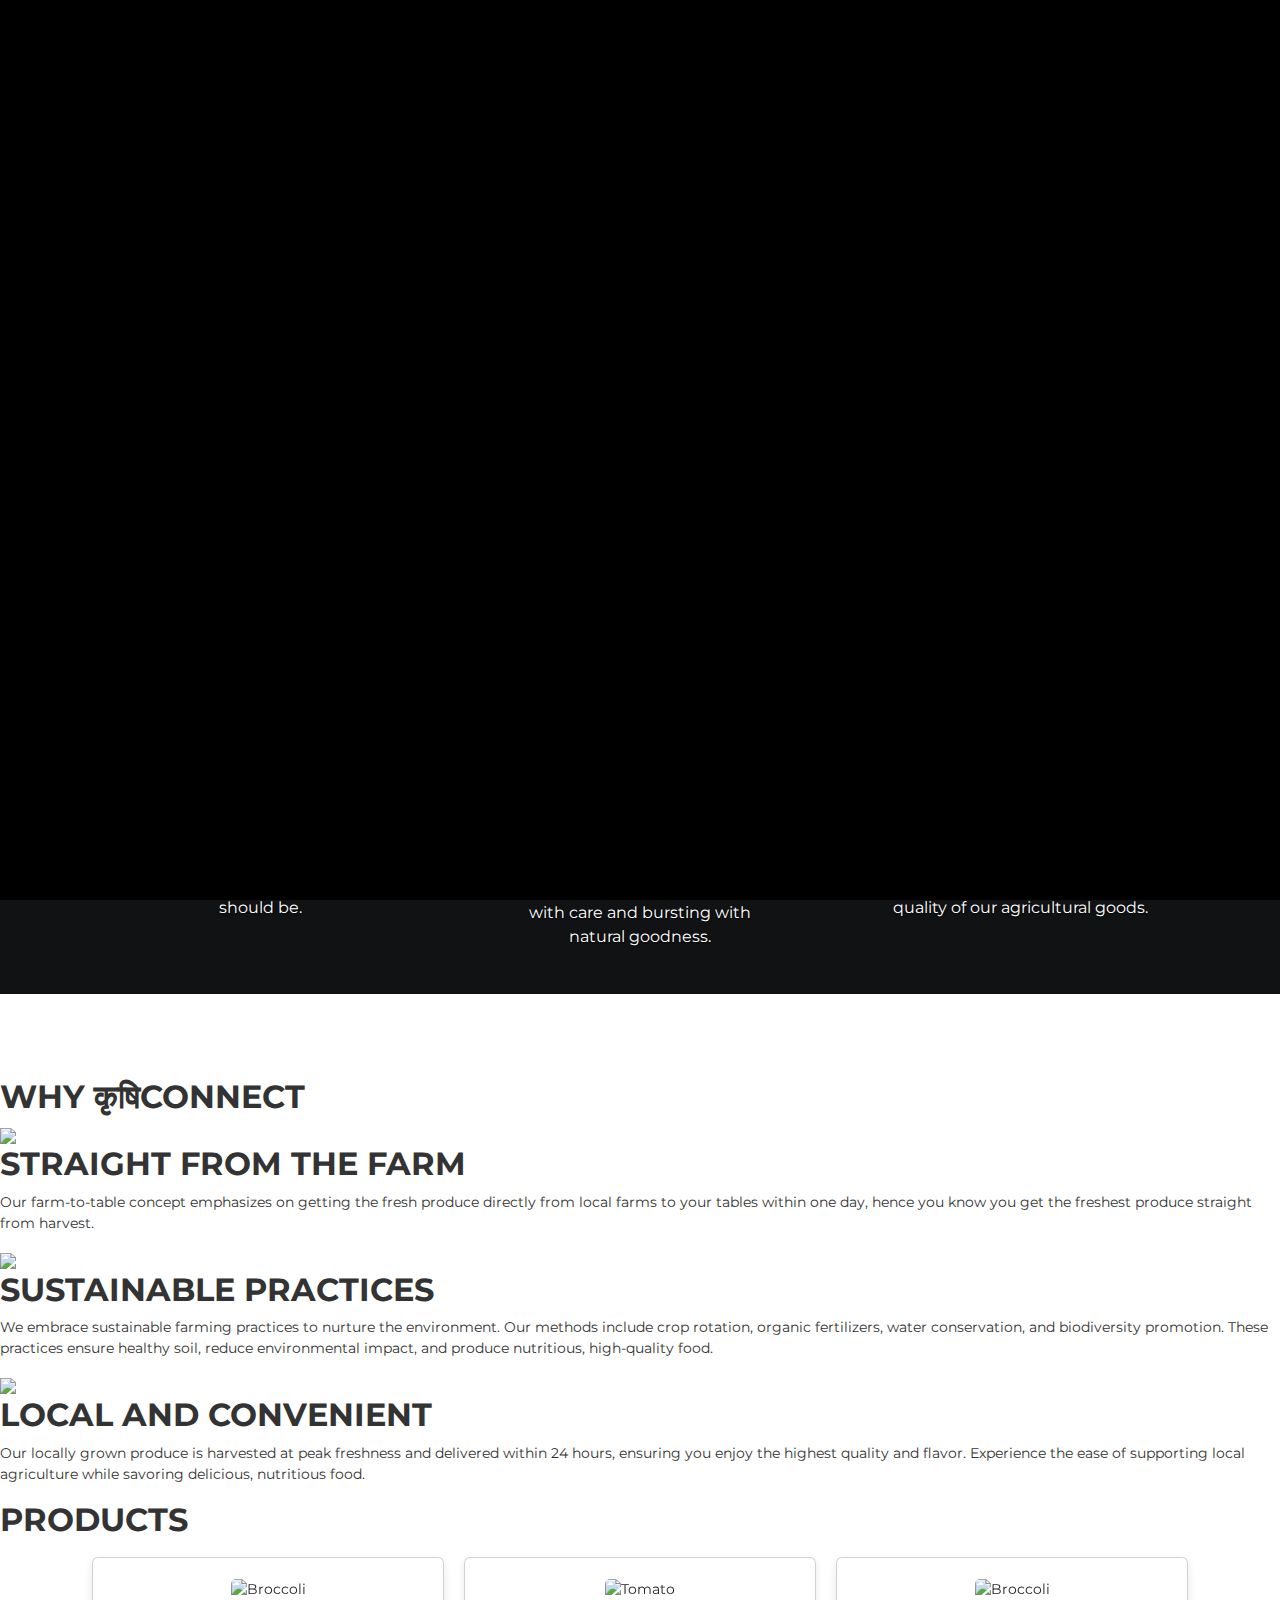
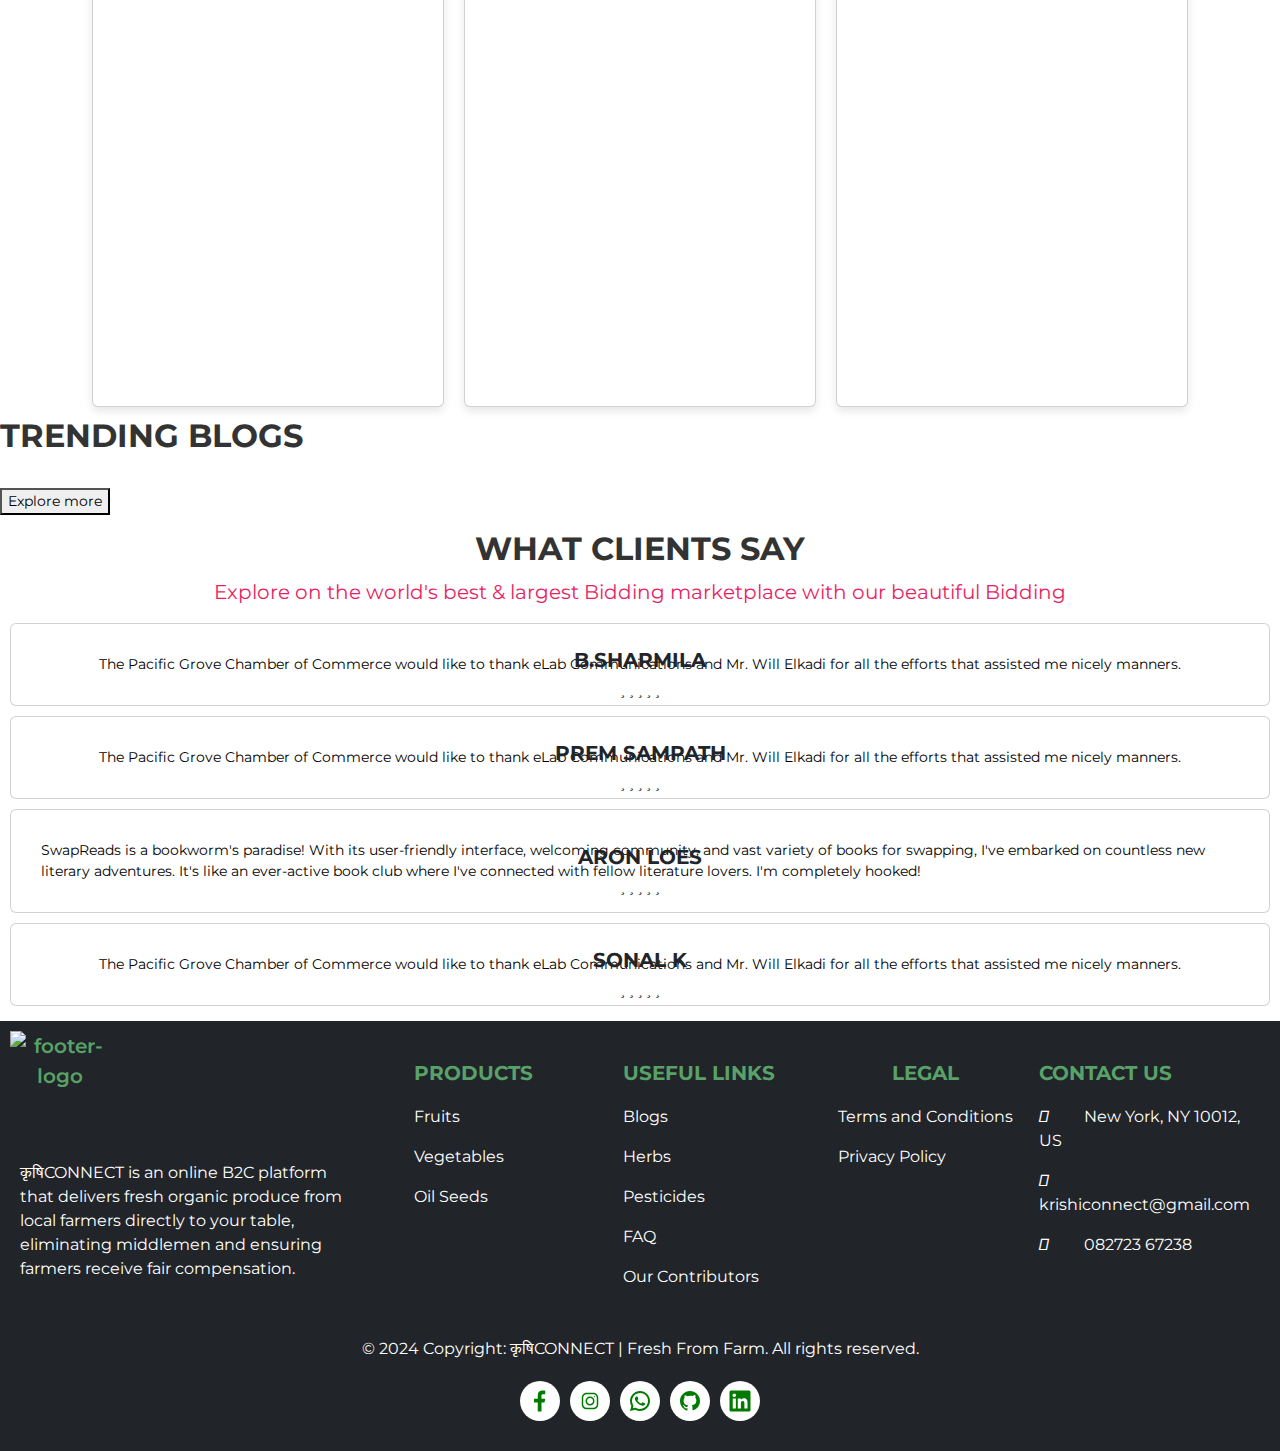
==== index.html @ 6104d959 "Added missing email and phone links in footer" ====
<!doctype html>
<html lang="en">
  <head>
    <!-- Meta tags -->
    <meta charset="utf-8" />
    <meta name="title" content="KrishiConnect" />
    <meta name="target" content="all" />
    <meta http-equiv="X-UA-Compatible" content="IE=edge" />
    <meta name="author" content="Anushka Bhandari" />
    <meta name="viewport" content="width=device-width, initial-scale=1" />
    <meta name="viewport" content="width=device-width, initial-scale=1.0" />
    <meta
      name="description"
      content="KrishiConnect is an online platform connecting consumers with local farmers to deliver fresh, organic produce directly to their tables. The site emphasizes farm-to-table freshness, sustainable farming practices, and quick delivery within 24 hours. It features a variety of products including vegetables, fruits, and herbs, with a focus on quality and convenience. "
    />
    <meta
      name="keywords"
      content="KrishiConnect, farm-to-table, fresh produce, organic vegetables, local farmers, sustainable farming, direct delivery, fresh fruits, herbs, farm produce, quality produce, quick delivery, no middlemen, fair compensation, online marketplace, fresh food delivery, organic farming, local produce, healthy eating, food sustainability."
    />
    <meta name="URL" content="https://krishiconnect-mu.vercel.app/" />
    <meta
      name="identifier-URL"
      content="https://krishiconnect-mu.vercel.app/"
    />
    <meta name="robots" content="index, follow" />
    <meta name="googlebot" content="index, follow" />
    <meta name="bingbot" content="index, follow" />

    <!-- Open Graph -->
    <meta property="og:type" content="website" />
    <meta property="og:url" content="https://krishiconnect-mu.vercel.app/" />
    <meta property="og:title" content="KrishiConnect" />
    <meta
      property="og:description"
      content="KrishiConnect is an online platform connecting consumers with local farmers to deliver fresh, organic produce directly to their tables. The site emphasizes farm-to-table freshness, sustainable farming practices, and quick delivery within 24 hours. It features a variety of products including vegetables, fruits, and herbs, with a focus on quality and convenience."
    />

    <title>KrishiConnect</title>
    <link rel="icon" type="image/png" href="/assets/img/logo/log.png" />
    <link
      href="https://fonts.googleapis.com/css?family=Montserrat:400,700"
      rel="stylesheet"
      type="text/css"
    />
    <link
      href="https://fonts.googleapis.com/css?family=Lato:400,700,400italic,700italic"
      rel="stylesheet"
      type="text/css"
    />
    <link
      href="assets/fonts/sb-bistro/sb-bistro.css"
      rel="stylesheet"
      type="text/css"
    />
    <link
      href="assets/fonts/font-awesome/font-awesome.css"
      rel="stylesheet"
      type="text/css"
    />
    <link
      rel="stylesheet"
      href="https://cdnjs.cloudflare.com/ajax/libs/font-awesome/5.15.4/css/all.min.css"
      integrity="sha512-EXAMPLEHASH"
      crossorigin="anonymous"
    />

    <link
      rel="stylesheet"
      href="https://cdnjs.cloudflare.com/ajax/libs/font-awesome/4.7.0/css/font-awesome.min.css"
    />
    <link
      href="https://maxcdn.bootstrapcdn.com/font-awesome/4.2.0/css/font-awesome.min.css"
      rel="stylesheet"
    />
    <link
      rel="stylesheet"
      type="text/css"
      media="all"
      href="assets/packages/bootstrap/bootstrap.css"
    />
    <link
      rel="stylesheet"
      type="text/css"
      media="all"
      href="assets/packages/o2system-ui/o2system-ui.css"
    />
    <link
      rel="stylesheet"
      type="text/css"
      media="all"
      href="assets/packages/owl-carousel/owl-carousel.css"
    />
    <link
      rel="stylesheet"
      type="text/css"
      media="all"
      href="assets/packages/cloudzoom/cloudzoom.css"
    />
    <link
      rel="stylesheet"
      type="text/css"
      media="all"
      href="assets/packages/thumbelina/thumbelina.css"
    />
    <link
      rel="stylesheet"
      type="text/css"
      media="all"
      href="assets/packages/bootstrap-touchspin/bootstrap-touchspin.css"
    />
    <link
      rel="stylesheet"
      type="text/css"
      media="all"
      href="assets/css/theme.css"
    />
    <link
      rel="stylesheet"
      type="text/css"
      href="assets/css/whykrishiconnect.css"
    />

    <link rel="stylesheet" href="./assets/css/Footer-new.css" />
    <link
      href="https://cdn.jsdelivr.net/npm/remixicon@2.5.0/fonts/remixicon.css"
      rel="stylesheet"
    />
    <link
      href="https://unpkg.com/boxicons@2.1.4/css/boxicons.min.css"
      rel="stylesheet"
    />

    <!-- Favicon -->
    <!--<link rel="shortcut icon" href="assets/img/logo/krishiconnect-high-resolution-logo_black.png" type="image/x-icon">-->
    <link
      rel="shortcut icon"
      href="assets/img/logo/log.png"
      type="image/x-icon"
    />

    <!-- BoxIcons v2.1.2 -->
    <link
      href="https://unpkg.com/boxicons@2.1.2/css/boxicons.min.css"
      rel="stylesheet"
    />

    <link rel="stylesheet" href="./assets/css/blog.css" />

    <link rel="stylesheet" href="assets/css/darkmode.css" />
    <link rel="stylesheet" href="./chatBot/style.css" />
    <link
      rel="stylesheet"
      href="https://cdn.jsdelivr.net/npm/@splidejs/splide@4.1.4/dist/css/splide.min.css"
    />
    <link
      href="https://cdn.jsdelivr.net/npm/remixicon@2.5.0/fonts/remixicon.css"
      rel="stylesheet"
    />
    <link
      rel="stylesheet"
      href="https://cdnjs.cloudflare.com/ajax/libs/font-awesome/4.7.0/css/font-awesome.min.css"
    />

    <link
      href="https://cdn.jsdelivr.net/npm/bootstrap@5.3.3/dist/css/bootstrap.min.css"
      rel="stylesheet"
      integrity="sha384-QWTKZyjpPEjISv5WaRU9OFeRpok6YctnYmDr5pNlyT2bRjXh0JMhjY6hW+ALEwIH"
      crossorigin="anonymous"
    />
    <script src="assets/js/index.js"></script>
    <style>
      html {
        scroll-behavior: smooth;
      }

      body {
        color: #333333;
        font-size: 14px;
        font-family: 'Montserrat', 'Helvetica Neue', Arial, sans-serif;
        background: #fff;
      }

      h1,
      h2,
      h3,
      h4,
      h5,
      h6 {
        text-transform: uppercase !important;
        font-weight: 700 !important;
      }
      .navbar{
        position: fixed;
        width: 100vw;
        z-index: 101;
      }
      .page-header .navbar {
        color: white;
      }

      .page-header .navbar .navbar-brand img {
        height: 58px;
        margin-left: -160px;
        object-fit: cover;
        border-radius: 50%;
      }

      .page-header .navbar .navbar-nav .nav-link {
        color: #fff;
        font-size: 1rem;
        padding-right: 1rem;
        padding-left: 1rem;
      }

      .page-header .navbar .navbar-nav .nav-link:focus,
      .page-header .navbar .navbar-nav .nav-link:hover,
      .page-header .navbar .navbar-nav .nav-link.active {
        color: #e91e63;
      }

      .page-header .navbar.bg-white {
        box-shadow: 0 3px 7px rgba(0, 0, 0, 0.1);
      }

      .page-header .navbar.bg-white .navbar-nav .nav-link {
        color: #333333;
      }

      .page-header .navbar.bg-white .navbar-nav .nav-link:focus,
      .page-header .navbar.bg-white .navbar-nav .nav-link:hover,
      .page-header .navbar.bg-white .navbar-nav .nav-link.active {
        color: #e91e63;
      }

      .navbar-brand img {
        margin-left: 30%;
      }

      .banner .jumbotron {
        margin-bottom: 0;
        padding: 0;
        position: relative;
        overflow: hidden;
        height: auto;
      }

      .banner .jumbotron video {
        position: absolute;
        top: 0;
        left: 0;
        width: 100%;
        height: 100%;
        object-fit: cover;
        z-index: 1;
      }

      .navbar-brand {
        display: flex;
        align-items: center;
        padding: 0.5rem 1rem;
      }

      .banner .jumbotron .overlay {
        position: absolute;
        top: 0;
        left: 0;
        width: 100%;
        height: 100%;
        background: rgba(0, 0, 0, 0.5);
        z-index: 2;
      }

      .banner .jumbotron .container {
        position: relative;
        z-index: 3;
        padding-top: 200px;
        /* Adjust padding as needed to position the text correctly */
        text-align: center;
      }

      .banner .jumbotron .container h1,
      .banner .jumbotron .container p {
        color: #fff;
        text-shadow: 1px 1px 2px rgba(0, 0, 0, 0.7);
      }

      .card-icon {
        font-size: 2rem;
        color: #fff;
      }

      .banner .jumbotron .container .card {
        margin-top: 2.3rem;
        background-color: transparent;
        border: none;
      }

      .banner .jumbotron .container .card .card-icon {
        border: none;
        color: #fff;
      }

      .banner .jumbotron .container .card .card-body .card-title {
        color: #fff;
        text-transform: uppercase;
      }

      .card {
        transition:
          transform 0.3s ease,
          box-shadow 0.3s ease;
      }

      .card:hover {
        transform: translateY(-10px);
        box-shadow: 0 4px 20px rgba(0, 0, 0, 0.2);
      }

      .gray-bg {
        background-color: #f8f9fa;
      }

      .card {
        padding: 20px;
        margin: 10px;
        overflow: hidden;
        box-sizing: border-box;
        height: 100%;
        display: flex;
        flex-wrap: wrap;
      }

      .card-body {
        padding: 15px;
        box-sizing: border-box;
      }

      .card-title {
        font-size: 1.5rem;
        margin-bottom: 15px;
      }

      .card-text {
        font-size: 1rem;
        word-wrap: break-word;
      }

      .cart-icon {
        margin-bottom: 20px;
      }

      .card-icon-i {
        font-size: 2rem;
      }

      .text-success {
        color: #28a745;
      }

      .chatbotui {
        position: relative;
        z-index: 100;
      }

      @media (max-width: 1200px) and (min-width: 995px) {
        .card-title {
          font-size: 1.25rem;
        }

        .card-text {
          font-size: 0.875rem;
        }
      }

      @media (max-width: 995px) {
        #products .container {
          display: grid !important;
          grid-template-columns: 1fr;
        }

        #procucts .container .card {
          max-width: none !important;
        }
      }

      @media (max-width: 995px) and (min-width: 760px) {
        .card-title {
          font-size: 1rem;
        }

        .card-text {
          font-size: 0.6rem;
        }
      }

      #products .card {
        flex: 1 0 30%;
        /* Adjust the value as needed to fit your design */
        margin: 10px;
        box-sizing: border-box;
      }
      .navbar .container {
        background-color: rgba(
          var(--bs-dark-rgb),
          var(--bs-bg-opacity)
        ) !important;
      }
      @media (max-width: 768px) {
        .navbar .container {
          padding: 0px 20px;
        }
      }
      .nav-item {
        margin-top: 2px;
      }
      #products .card img {
        width: 100%;
        height: 200px;
        /* Set a fixed height */
        object-fit: cover;
      }

      #products .card-body {
        padding: 15px;
        box-sizing: border-box;
      }

      #products .card-title {
        font-size: 1.5rem;
        margin-bottom: 15px;
      }

      #products .card-text {
        font-size: 1rem;
      }

      /* for dropdown wishlist */

      #wishlistDropdownContent {
        position: absolute;
        background-color: #f9f9f9;
        box-shadow: 0px 8px 16px 0px rgba(0, 0, 0, 0.2);
        z-index: 6;
        width: 200px;
        font-size: 14px;
        padding: 10px;
        border-radius: 5px;
      }

      .wishlist-item {
        margin-bottom: 10px;
      }

      .item-name {
        font-weight: bold;
      }

      .add-to-cart-button {
        background-color: #4caf50;
        color: white;
        font-size: 14px;
        padding: 5px 5px;
        border: none;
        border-radius: 3px;
        cursor: pointer;
        margin-right: 5px;
      }

      .add-to-cart-button:hover {
        background-color: #539655;
      }

      .remove-button {
        background-color: #e91e63;
        color: white;
        padding: 5px 5px;
        border: none;
        border-radius: 3px;
        cursor: pointer;
      }

      .remove-button:hover {
        background-color: #cd1653;
        color: white;
        border-radius: 3px;
      }

      .view-wishlist-link {
        display: block;
        padding: 10px;
        color: #333;
        text-decoration: none;
        font-weight: bold;
        border-top: 1px solid #ccc;
      }

      .view-wishlist-link:hover {
        background-color: #f5f5f5;
      }

      @media (max-width: 767px) {
        #products .card {
          flex: 1 0 48%;
          /* Two cards per row on smaller screens */
        }

        .section-subtitle {
          padding-left: 50px;
        }
      }

      @media (max-width: 480px) {
        #products .card {
          flex: 1 0 100%;
          /* One card per row on very small screens */
        }

        .footer-content {
          margin-bottom: -10s0px;
        }
      }

      .footer-logo img {
        max-height: 50px;
        /* Limit the height of the logo */
      }

      /* Scroll to Top Button */

      .scroll-to-top {
        position: fixed;
        bottom: 20px;
        right: 20px;
        z-index: 100;
        display: none;
        /* Initially hide the button */
        background-color: #198754;
        color: #fff;
        width: 40px;
        height: 40px;
        text-align: center;
        line-height: 40px;
        border-radius: 50%;
        font-size: 20px;
        cursor: pointer;
        transition: opacity 0.3s ease;
      }

      .scroll-to-top:hover {
        opacity: 0.8;
      }

      #loader {
        height: 100vh;
        width: 100vw;
        position: fixed;
        top: 0;
        background-color: black;
        display: flex;
        align-items: center;
        justify-content: center;
        color: #ffffff;
        gap: 10px;
        z-index: 9999;
      }

      #loader h3 {
        font-size: 2vw;
        font-weight: 100;
        opacity: 0;
        transform: translateY(-20px);
        transition:
          opacity 0.5s,
          transform 0.5s;
      }

      #loader.h3-hide h3 {
        opacity: 0;
        transform: translateX(-20px);
        transition:
          opacity 1s,
          transform 1s;
      }

      #loader.fade-out {
        opacity: 0;
        transition: opacity 1s;
      }

      #loader.hidden {
        display: none;
      }

      .card1:hover .card-inner {
        transform: rotateY(180deg);
      }

      .card-inner {
        position: relative;
        width: 100%;
        height: 100%;
        text-align: center;
        transform-style: preserve-3d;
        transition: transform 0.8s;
      }

      .card-front,
      .card-back {
        position: absolute;
        width: 100%;
        height: 100%;
        backface-visibility: hidden;
      }

      .card-back {
        transform: rotateY(180deg);
      }
      .navbar-nav {
  display: flex;
  align-items: center;
  justify-content: space-between;
  list-style: none;
  padding: 0;
  margin: 0;
  width: 100%;
  flex-wrap: nowrap; /* Prevent wrapping */
}

.nav-item {
  display: flex;
  align-items: center;
  margin: 0 -9px; /* Reduced margin for better fit */
}

.nav-link {
  display: flex;
  align-items: center;
  color: white;
  text-decoration: none;
  font-size: 4px; /* Adjust font size for better fit */
}

.nav-link i {
  margin-right: 5px;
}

/* Additional styling for better appearance */
.nav-item:hover .nav-link {
  color: #ddd;
}

.nav-item.dropdown .dropdown-menu {
  display: none;
  position: absolute;
}

.nav-item.dropdown:hover .dropdown-menu {
  display: block;
}

/* Responsive adjustments for smaller screens */
@media (max-width: 768px) {
  .navbar-nav {
    flex-direction: column;
  }

  .nav-item {
    margin: 10px 0; /* Adjust margin for vertical layout */
  }
}

    </style>
    <!-- Swiper CSS -->
    <link rel="stylesheet" href="assets/css/swiper-bundle.min.css" />

    <!-- Custom CSS -->
    <link rel="stylesheet" href="assets/css/test-style.css" />
  </head>

  <body class="light">
    <div id="loader">
      <h3>कृषिCONNECT,</h3>
      <h3>WE SERVE</h3>
      <h3>FRESH !</h3>
    </div>
    <div class="page-header">
      <!--=============== Navbar ===============-->
      <nav
        class="navbar navbar-expand-md navbar-dark bg-dark"
        id="page-navigation"
      >
        <div class="container">
          <!-- Navbar Brand -->

          <a href="../index.html" class="navbar-brand mr-auto">
            <img
              src="assets/img/logo/brand_logo/Dark_BG_logo.svg"
              width="90px"
              height="90px"
              style="
                display: inline-block;
                vertical-align: middle;
                margin-left: 0px;
                border-radius: 0%;
              "
            />
          </a>

          <!-- Toggle Button -->
          <button
            class="navbar-toggler"
            type="button"
            data-bs-toggle="collapse"
            data-bs-target="#navbarcollapse"
            aria-controls="navbarCollapse"
            aria-expanded="false"
            aria-label="Toggle navigation"
          >
            <span class="navbar-toggler-icon"></span>
          </button>

          <div
            class="collapse navbar-collapse justify-content-end"
            id="navbarcollapse"
          >
            <!-- Navbar Menu -->
            <ul class="navbar-nav">
              <li class="nav-item" style="border: 2px solid white" id="nav-link1">
                <a href="./src/login.html" class="nav-link">
                  <i class="ri-user-3-fill"></i> Are You A Seller?
                </a>
              </li>
              <li class="nav-item" id="nav-link2">
                <a href="./src/shop.html" class="nav-link">
                  <i class="ri-shopping-bag-fill"></i> Shop
                </a>
              </li>
              <li class="nav-item" id="nav-link3">
                <a href="./src/transaction.html" class="nav-link">
                  <i class="ri-bank-card-fill"></i> Transactions
                </a>
              </li>
              <li class="nav-item dropdown">
                <a
                  href="#"
                  class="nav-link dropdown-toggle"
                  id="wishlistDropdown"
                  role="button"
                  data-toggle="dropdown"
                  aria-haspopup="true"
                  aria-expanded="false"
                >
                  <i class="ri-seedling-fill"></i> Wishlist
                  <span id="wishlistCount" class="wishlist-count">0</span>
                </a>
                <div
                  class="dropdown-menu"
                  aria-labelledby="wishlistDropdown"
                  id="wishlistDropdownContent"
                >
                  <!-- Wishlist items will be dynamically added here -->
                </div>
              </li>
              <li class="nav-item" id="nav-link5">
                <a href="./src/cart.html" class="nav-link">
                  <i class="ri-shopping-cart-2-fill"></i> MyCart
                </a>
              </li>
              <li class="nav-item">
                <a href="./src/faq.html" class="nav-link">
                  <i
                    class="fa fa-question-circle"
                    style="margin-right: 7px; font-size: 22px"
                  ></i> FAQ
                </a>
              </li>
              <li class="nav-item">
                <a href="./src/contact.html" class="nav-link">
                  <i class="ri-user-fill"></i> Contact
                </a>
              </li>
              <li class="nav-item">

                <a href="./src/ourservices.html" class="nav-link"
                  ><i class="ri-user-fill"></i>Our Services</a
                >
              </li>
              <li class="nav-item">
                <a href="./src/rateus.html" class="nav-link"
                  ><i class="ri-user-star-fill"></i>Rate Us</a
                >

                <a href="./src/rateus.html" class="nav-link">
                  <i class="ri-user-star-fill"></i> RateUs
                </a>

              </li>
            </ul>
            
            <input type="checkbox" id="toggle" />
            <input type="checkbox" id="toggle" />

            <label class="toggle" for="toggle" style="margin-left: 20px">
              <i class="bx bxs-sun"></i>
              <i class="bx bx-moon"></i>
              <span class="ball"></span>
            </label>
          </div>
        </div>
      </nav>
    </div>
    <!-- adding social icon in right side -->
    <div class="right-social-icn">
      <!-- <div class="footer-left-Social-icon-container"> -->
      <div class="footer-left-social-icons soc1">
        <a href="#">
          <svg
            xmlns="http://www.w3.org/2000/svg"
            x="0px"
            y="0px"
            width="24"
            height="24"
            fill="#007b00"
            viewBox="0 0 32 32"
          >
            <path
              d="M 19.253906 2 C 15.311906 2 13 4.0821719 13 8.8261719 L 13 13 L 8 13 L 8 18 L 13 18 L 13 30 L 18 30 L 18 18 L 22 18 L 23 13 L 18 13 L 18 9.671875 C 18 7.884875 18.582766 7 20.259766 7 L 23 7 L 23 2.2050781 C 22.526 2.1410781 21.144906 2 19.253906 2 z"
            ></path></svg></a>
      </div>
      <div class="footer-left-social-icons soc2">
        <a href="#">
          <svg
            xmlns="http://www.w3.org/2000/svg"
            x="0px"
            y="0px"
            width="24"
            height="24"
            fill="#007b00"
            viewBox="0 0 32 32"
          >
            <path
              d="M 11.46875 5 C 7.917969 5 5 7.914063 5 11.46875 L 5 20.53125 C 5 24.082031 7.914063 27 11.46875 27 L 20.53125 27 C 24.082031 27 27 24.085938 27 20.53125 L 27 11.46875 C 27 7.917969 24.085938 5 20.53125 5 Z M 11.46875 7 L 20.53125 7 C 23.003906 7 25 8.996094 25 11.46875 L 25 20.53125 C 25 23.003906 23.003906 25 20.53125 25 L 11.46875 25 C 8.996094 25 7 23.003906 7 20.53125 L 7 11.46875 C 7 8.996094 8.996094 7 11.46875 7 Z M 21.90625 9.1875 C 21.402344 9.1875 21 9.589844 21 10.09375 C 21 10.597656 21.402344 11 21.90625 11 C 22.410156 11 22.8125 10.597656 22.8125 10.09375 C 22.8125 9.589844 22.410156 9.1875 21.90625 9.1875 Z M 16 10 C 12.699219 10 10 12.699219 10 16 C 10 19.300781 12.699219 22 16 22 C 19.300781 22 22 19.300781 22 16 C 22 12.699219 19.300781 10 16 10 Z M 16 12 C 18.222656 12 20 13.777344 20 16 C 20 18.222656 18.222656 20 16 20 C 13.777344 20 12 18.222656 12 16 C 12 13.777344 13.777344 12 16 12 Z"
            ></path></svg></a>
      </div>
      <div class="footer-left-social-icons soc3">
        <a href="#">
          <svg
            xmlns="http://www.w3.org/2000/svg"
            x="0px"
            y="0px"
            width="24"
            height="24"
            fill="#007b00"
            viewBox="0 0 24 24"
          >
            <path
              d="M 12.011719 2 C 6.5057187 2 2.0234844 6.478375 2.0214844 11.984375 C 2.0204844 13.744375 2.4814687 15.462563 3.3554688 16.976562 L 2 22 L 7.2324219 20.763672 C 8.6914219 21.559672 10.333859 21.977516 12.005859 21.978516 L 12.009766 21.978516 C 17.514766 21.978516 21.995047 17.499141 21.998047 11.994141 C 22.000047 9.3251406 20.962172 6.8157344 19.076172 4.9277344 C 17.190172 3.0407344 14.683719 2.001 12.011719 2 z M 12.009766 4 C 14.145766 4.001 16.153109 4.8337969 17.662109 6.3417969 C 19.171109 7.8517969 20.000047 9.8581875 19.998047 11.992188 C 19.996047 16.396187 16.413812 19.978516 12.007812 19.978516 C 10.674812 19.977516 9.3544062 19.642812 8.1914062 19.007812 L 7.5175781 18.640625 L 6.7734375 18.816406 L 4.8046875 19.28125 L 5.2851562 17.496094 L 5.5019531 16.695312 L 5.0878906 15.976562 C 4.3898906 14.768562 4.0204844 13.387375 4.0214844 11.984375 C 4.0234844 7.582375 7.6067656 4 12.009766 4 z M 8.4765625 7.375 C 8.3095625 7.375 8.0395469 7.4375 7.8105469 7.6875 C 7.5815469 7.9365 6.9355469 8.5395781 6.9355469 9.7675781 C 6.9355469 10.995578 7.8300781 12.182609 7.9550781 12.349609 C 8.0790781 12.515609 9.68175 15.115234 12.21875 16.115234 C 14.32675 16.946234 14.754891 16.782234 15.212891 16.740234 C 15.670891 16.699234 16.690438 16.137687 16.898438 15.554688 C 17.106437 14.971687 17.106922 14.470187 17.044922 14.367188 C 16.982922 14.263188 16.816406 14.201172 16.566406 14.076172 C 16.317406 13.951172 15.090328 13.348625 14.861328 13.265625 C 14.632328 13.182625 14.464828 13.140625 14.298828 13.390625 C 14.132828 13.640625 13.655766 14.201187 13.509766 14.367188 C 13.363766 14.534188 13.21875 14.556641 12.96875 14.431641 C 12.71875 14.305641 11.914938 14.041406 10.960938 13.191406 C 10.218937 12.530406 9.7182656 11.714844 9.5722656 11.464844 C 9.4272656 11.215844 9.5585938 11.079078 9.6835938 10.955078 C 9.7955938 10.843078 9.9316406 10.663578 10.056641 10.517578 C 10.180641 10.371578 10.223641 10.267562 10.306641 10.101562 C 10.389641 9.9355625 10.347156 9.7890625 10.285156 9.6640625 C 10.223156 9.5390625 9.737625 8.3065 9.515625 7.8125 C 9.328625 7.3975 9.131125 7.3878594 8.953125 7.3808594 C 8.808125 7.3748594 8.6425625 7.375 8.4765625 7.375 z"
            ></path></svg></a>
      </div>
      <div class="footer-left-social-icons soc4">
        <a href="https://github.com/Anushkabh/krishiconnect">
          <svg
            xmlns="http://www.w3.org/2000/svg"
            x="0px"
            y="0px"
            width="24"
            height="24"
            fill="#007b00"
            viewBox="0 0 24 24"
          >
            <path
              d="M12 2C6.477 2 2 6.477 2 12c0 4.418 2.865 8.167 6.839 9.481.5.092.684-.217.684-.484 0-.238-.009-.866-.014-1.7-2.782.604-3.37-1.338-3.37-1.338-.455-1.156-1.112-1.465-1.112-1.465-.908-.621.069-.608.069-.608 1.003.07 1.532 1.03 1.532 1.03.893 1.532 2.344 1.09 2.915.832.091-.645.35-1.086.635-1.335-2.22-.251-4.555-1.11-4.555-4.937 0-1.09.39-1.983 1.032-2.68-.103-.252-.448-1.267.098-2.636 0 0 .837-.268 2.74 1.02A9.432 9.432 0 0112 6.73c.84.003 1.686.113 2.48.33 1.902-1.288 2.738-1.02 2.738-1.02.547 1.369.202 2.384.1 2.636.643.697 1.03 1.59 1.03 2.68 0 3.836-2.34 4.684-4.567 4.927.359.308.678.916.678 1.847 0 1.334-.012 2.411-.012 2.737 0 .268.18.581.688.482C19.135 20.164 22 16.417 22 12c0-5.523-4.477-10-10-10z"
            />
          </svg>
        </a>
      </div>
      <div class="footer-left-social-icons soc5">
        <a href="#">
          <svg
            xmlns="http://www.w3.org/2000/svg"
            x="0px"
            y="0px"
            width="24"
            height="24"
            fill="#007b00"
            viewBox="0 0 448 512"
          >
            <!--!Font Awesome Free 6.5.2 by @fontawesome - https://fontawesome.com License - https://fontawesome.com/license/free Copyright 2024 Fonticons, Inc.-->
            <path
              d="M416 32H31.9C14.3 32 0 46.5 0 64.3v383.4C0 465.5 14.3 480 31.9 480H416c17.6 0 32-14.5 32-32.3V64.3c0-17.8-14.4-32.3-32-32.3zM135.4 416H69V202.2h66.5V416zm-33.2-243c-21.3 0-38.5-17.3-38.5-38.5S80.9 96 102.2 96c21.2 0 38.5 17.3 38.5 38.5 0 21.3-17.2 38.5-38.5 38.5zm282.1 243h-66.4V312c0-24.8-.5-56.7-34.5-56.7-34.6 0-39.9 27-39.9 54.9V416h-66.4V202.2h63.7v29.2h.9c8.9-16.8 30.6-34.5 62.9-34.5 67.2 0 79.7 44.3 79.7 101.9V416z"
            />
          </svg>
        </a>
      </div>

      <!-- </div> -->
    </div>
    <!--   Chat bot   -->
    <div class="chatbotui">
      <button class="chatbot__button" style="background-color: white">
        <span class="material-symbols-outlined"
          ><img
            src="assets/img/chatbot1.webp"
            class="chatbotImage"
            style="object-fit: cover; border-radius: 50%"
            alt=""
        /></span>
        <span class="material-symbols-outlined"
          ><img
            src="assets/img/chatbot1.webp"
            class="chatbotImage"
            style="object-fit: cover; border-radius: 50%"
            alt=""
        /></span>
      </button>
      <div class="chatbot">
        <div class="chatbot__header">
          <h3 class="chatbox__title">krishiconnect</h3>
          <span class="material-symbols-outlined">close</span>
        </div>
        <ul class="chatbot__box">
          <li class="chatbot__chat incoming">
            <p>Welcome to krishiconnect! How can I help you?</p>
            <br />
          </li>
          <li class="chatbot__chat outgoing">
            <!-- <p>...</p> -->
          </li>
        </ul>
        <div class="chatbot__input-box">
          <textarea
            class="chatbot__textarea"
            placeholder="Enter a message..."
            required
          ></textarea>
          <span id="send-btn" class="material-symbols-outlined">Send</span>
        </div>
      </div>
    </div>
    <!--  chat bot finish  -->

    <div id="page-content" class="page-content">
      <div class="banner">
        <div
          class="jumbotron jumbotron-video text-center bg-dark mb-0 rounded-0"
        >
          <video width="100%" preload="auto" loop autoplay muted>
            <source src="assets/media/explore.mp4" type="video/mp4" />
            <source src="assets/media/explore.webm" type="video/webm" />
          </video>
          <div class="overlay"></div>
          <div class="container">
            <h1 class="pt-5">FRESH FROM THE FARM TO YOUR DINING TABLE</h1>
            <p class="lead">WE SERVE FRESH!</p>

            <div class="row">
              <div class="col-md-4">
                <div class="card border-0 text-center bg-transparent">
                  <div class="card-icon">
                    <i class="fa fa-shopping-basket"></i>
                  </div>
                  <div class="card-body">
                    <h4 class="card-title">Buy</h4>
                    <p class="card-text">
                      Choose your product with a click and finalize your order
                      effortlessly. Enjoy seamless shopping for top-quality
                      agricultural goods, making the process as convenient as it
                      should be.
                    </p>
                  </div>
                </div>
              </div>
              <div class="col-md-4">
                <div class="card border-0 text-center bg-transparent">
                  <div class="card-icon">
                    <i class="fas fa-leaf"></i>
                  </div>
                  <div class="card-body">
                    <h4 class="card-title">Farm-Fresh Quality</h4>
                    <p class="card-text">
                      We're committed to delivering the freshest, premium-grade
                      produce directly from our fields to your table. Count on
                      us for top-quality goods, cultivated with care and
                      bursting with natural goodness.
                    </p>
                  </div>
                </div>
              </div>
              <div class="col-md-4">
                <div class="card border-0 text-center bg-transparent">
                  <div class="card-icon">
                    <i class="fa fa-truck"></i>
                  </div>
                  <div class="card-body">
                    <h4 class="card-title">Delivery</h4>
                    <p class="card-text">
                      Experience prompt delivery of our farm-fresh products
                      straight to your doorstep. With efficient logistics and
                      careful handling, we ensure your order arrives swiftly,
                      preserving the freshness and quality of our agricultural
                      goods.
                    </p>
                  </div>
                </div>
              </div>
            </div>
          </div>
        </div>
      </div>
    </div>
    <br /><br /><br /><br />

    <h2 class="title">Why कृषिCONNECT</h2>
    <div class="containerrr">
      <div class="cardd" style="--clr: #009688">
        <div class="imgbx">
          <img src="assets/img/OIP.jpg" />
        </div>
        <div class="content">
          <h2>Straight from the Farm</h2>
          <p>
            Our farm-to-table concept emphasizes on getting the fresh produce
            directly from local farms to your tables within one day, hence you
            know you get the freshest produce straight from harvest.
          </p>
        </div>
      </div>
      <div class="cardd" style="--clr: #ff3e7f">
        <div class="imgbx">
          <img src="assets/img/OIP 3.jpg" />
        </div>
        <div class="content">
          <h2>Sustainable Practices</h2>
          <p>
            We embrace sustainable farming practices to nurture the environment.
            Our methods include crop rotation, organic fertilizers, water
            conservation, and biodiversity promotion. These practices ensure
            healthy soil, reduce environmental impact, and produce nutritious,
            high-quality food.
          </p>
        </div>
      </div>
      <div class="cardd" style="--clr: #03a9f4">
        <div class="imgbx">
          <img src="assets/img/OIP 2.jpg" />
        </div>
        <div class="content">
          <h2>Local and Convenient</h2>
          <p>
            Our locally grown produce is harvested at peak freshness and
            delivered within 24 hours, ensuring you enjoy the highest quality
            and flavor. Experience the ease of supporting local agriculture
            while savoring delicious, nutritious food.
          </p>
        </div>
      </div>
    </div>

    <section id="products" class="products">
      <h2 class="title">Products</h2>
      <div class="container" style="display: flex; flex-wrap: wrap">
        <div
          class="card text-center card1"
          style="
            height: 450px;
            display: flex;
            flex-direction: column;
            justify-content: space-between;
            box-shadow: 0 4px 8px rgba(0, 0, 0, 0.1);
            margin: 10px;
            perspective: 1000px;
            transition: transform 0.8s;
          "
        >
          <div
            class="card-inner"
            style="
              position: relative;
              width: 100%;
              height: 100%;
              text-align: center;
              transform-style: preserve-3d;
              transition: transform 0.8s;
            "
          >
            <div
              class="card-front"
              style="
                position: absolute;
                width: 100%;
                height: 100%;
                backface-visibility: hidden;
              "
            >
              <img
                src="assets/img/spinach.jpg"
                class="card-img-top"
                alt="Broccoli"
                style="width: 100%; height: 100%; object-fit: cover"
              />
            </div>
            <div
              class="card-back"
              style="
                position: absolute;
                width: 100%;
                height: 100%;
                backface-visibility: hidden;
                transform: rotateY(180deg);
                background-color: green;
                display: flex;
                flex-direction: column;
                justify-content: center;
                align-items: center;
                color: white;
              "
            >
              <h5 class="card-title">Spinach</h5>
              <p class="card-text">Healthy and fresh spinach leaves.</p>
              <a href="#" class="btn btn-primary" id="toast-btn">Add to Cart</a>
            </div>
          </div>
        </div>
        <div
          class="card text-center card1"
          style="
            height: 450px;
            display: flex;
            flex-direction: column;
            justify-content: space-between;
            box-shadow: 0 4px 8px rgba(0, 0, 0, 0.1);
            margin: 10px;
            perspective: 1000px;
            transition: transform 0.8s;
          "
        >
          <div
            class="card-inner"
            style="
              position: relative;
              width: 100%;
              height: 100%;
              text-align: center;
              transform-style: preserve-3d;
              transition: transform 0.8s;
            "
          >
            <div
              class="card-front"
              style="
                position: absolute;
                width: 100%;
                height: 100%;
                backface-visibility: hidden;
              "
            >
              <img
                src="assets/img/fresh-tomatoes.jpg-2.avif"
                class="card-img-top"
                alt="Tomato"
                style="width: 100%; height: 100%; object-fit: cover"
              />
            </div>
            <div
              class="card-back"
              style="
                position: absolute;
                width: 100%;
                height: 100%;
                backface-visibility: hidden;
                transform: rotateY(180deg);
                background-color: green;
                display: flex;
                flex-direction: column;
                justify-content: center;
                align-items: center;
                color: white;
              "
            >
              <h5 class="card-title">Tomato</h5>
              <p class="card-text">
                Fresh organic tomatoes directly from our farms.
              </p>
              <a href="#" class="btn btn-primary" id="toast-btn">Add to Cart</a>
            </div>
          </div>
        </div>
        <div
          class="card text-center card1"
          style="
            height: 450px;
            display: flex;
            flex-direction: column;
            justify-content: space-between;
            box-shadow: 0 4px 8px rgba(0, 0, 0, 0.1);
            margin: 10px;
            perspective: 1000px;
            transition: transform 0.8s;
          "
        >
          <div
            class="card-inner"
            style="
              position: relative;
              width: 100%;
              height: 100%;
              text-align: center;
              transform-style: preserve-3d;
              transition: transform 0.8s;
            "
          >
            <div
              class="card-front"
              style="
                position: absolute;
                width: 100%;
                height: 100%;
                backface-visibility: hidden;
              "
            >
              <img
                src="https://t3.ftcdn.net/jpg/04/68/10/86/360_F_468108626_wpL1hcDkE4g12mPPnbVxx8rCnWpHYKmV.jpg"
                class="card-img-top"
                alt="Broccoli"
                style="width: 100%; height: 100%; object-fit: cover"
              />
            </div>
            <div
              class="card-back"
              style="
                position: absolute;
                width: 100%;
                height: 100%;
                backface-visibility: hidden;
                transform: rotateY(180deg);
                background-color: green;
                display: flex;
                flex-direction: column;
                justify-content: center;
                align-items: center;
                color: white;
              "
            >
              <h5 class="card-title">Broccoli</h5>
              <p class="card-text">Green and fresh broccoli heads.</p>
              <a href="#" class="btn btn-primary" id="toast-btn">Add to Cart</a>
            </div>
          </div>
        </div>
      </div>
    </section>

    <!-- latest blogs section start -->

    <section id="blogs" class="blogs">
      <h2 class="title">Trending Blogs</h2>
      <div
        class="container trending-blogs cards-wrapper"
        style="display: flex; flex-wrap: wrap"
      ></div>
      <a href="./src/blog.html"
        ><button style="margin-inline: auto; margin-top: 25px">
          Explore more
        </button></a
      >
    </section>

    <!-- latest blogs section end -->

    <!-- --Testimonials -->
    <section id="test">
      <h2
        class="h2 section-title has-underline"
        style="
          margin-top: 15px;
          align-items: center;
          justify-content: center;
          display: flex;
        "
      >
        What Clients Say
      </h2>
      <p
        class="section-subtitle"
        style="
          align-items: center;
          justify-content: center;
          display: flex;
          color: #e91e63;
          font-size: 20px;
        "
      >
        Explore on the world's best & largest Bidding marketplace with our
        beautiful Bidding
      </p>

      <div class="slide-container swiper" style="margin-bottom: 15px">
        <div class="slide-content">
          <div class="card-wrapper swiper-wrapper">
            <div class="card swiper-slide">
              <div
                class="fronts"
                style="
                  align-items: center;
                  justify-content: center;
                  display: flex;
                  flex-direction: column;
                  position: absolute;
                  top: 50%;
                  left: 50%;
                  transform: translate(-50%, -50%);
                "
              >
                <div class="image-content">
                  <div class="card-image">
                    <img
                      src="assets/images/testimonials-1.jpg"
                      alt=""
                      class="card-img"
                    />
                  </div>
                  <h2 style="font-size: 20px">B.Sharmila</h2>
                </div>

                <div class="rating">
                  <i class="fas fa-star"></i>
                  <i class="fas fa-star"></i>
                  <i class="fas fa-star"></i>
                  <i class="fas fa-star"></i>
                  <i class="fas fa-star"></i>
                </div>
              </div>
              <div
                class="backs"
                style="
                  align-items: center;
                  justify-content: center;
                  display: flex;
                  padding: 10px 10px;
                  color: black;
                "
              >
                The Pacific Grove Chamber of Commerce would like to thank eLab
                Communications and Mr. Will Elkadi for all the efforts that
                assisted me nicely manners.
              </div>
            </div>
            <div class="card swiper-slide">
              <div
                class="fronts"
                style="
                  align-items: center;
                  justify-content: center;
                  display: flex;
                  flex-direction: column;
                  position: absolute;
                  top: 50%;
                  left: 50%;
                  transform: translate(-50%, -50%);
                "
              >
                <div class="image-content">
                  <div class="card-image">
                    <img
                      src="assets/images/testimonials-2.jpg"
                      alt=""
                      class="card-img"
                    />
                  </div>
                  <h2 style="font-size: 20px">Prem Sampath</h2>
                </div>
                <div class="rating">
                  <i class="fas fa-star"></i>
                  <i class="fas fa-star"></i>
                  <i class="fas fa-star"></i>
                  <i class="fas fa-star"></i>
                  <i class="fas fa-star"></i>
                </div>
              </div>
              <div
                class="backs"
                style="
                  align-items: center;
                  justify-content: center;
                  display: flex;
                  padding: 10px 10px;
                  color: black;
                "
              >
                The Pacific Grove Chamber of Commerce would like to thank eLab
                Communications and Mr. Will Elkadi for all the efforts that
                assisted me nicely manners.
              </div>
            </div>
            <div class="card swiper-slide">
              <div
                class="fronts"
                style="
                  align-items: center;
                  justify-content: center;
                  display: flex;
                  flex-direction: column;
                  position: absolute;
                  top: 50%;
                  left: 50%;
                  transform: translate(-50%, -50%);
                "
              >
                <div class="image-content">
                  <div class="card-image">
                    <img
                      src="assets/images/testimonials-3.jpg"
                      alt=""
                      class="card-img"
                    />
                  </div>
                  <h2 style="font-size: 20px">Aron Loes</h2>
                </div>
                <div class="rating">
                  <i class="fas fa-star"></i>
                  <i class="fas fa-star"></i>
                  <i class="fas fa-star"></i>
                  <i class="fas fa-star"></i>
                  <i class="fas fa-star"></i>
                </div>
              </div>
              <div
                class="backs"
                style="
                  align-items: center;
                  justify-content: center;
                  display: flex;
                  padding: 10px 10px;
                  color: black;
                "
              >
                SwapReads is a bookworm's paradise! With its user-friendly
                interface, welcoming community, and vast variety of books for
                swapping, I've embarked on countless new literary adventures.
                It's like an ever-active book club where I've connected with
                fellow literature lovers. I'm completely hooked!
              </div>
            </div>
            <div class="card swiper-slide">
              <div
                class="fronts"
                style="
                  align-items: center;
                  justify-content: center;
                  display: flex;
                  flex-direction: column;
                  position: absolute;
                  top: 50%;
                  left: 50%;
                  transform: translate(-50%, -50%);
                "
              >
                <div class="image-content">
                  <div class="card-image">
                    <img
                      src="assets/images/testimonials-4.jpg"
                      alt=""
                      class="card-img"
                    />
                  </div>
                  <h2 style="font-size: 20px">Sonal K</h2>
                </div>
                <div class="rating">
                  <i class="fas fa-star"></i>
                  <i class="fas fa-star"></i>
                  <i class="fas fa-star"></i>
                  <i class="fas fa-star"></i>
                  <i class="fas fa-star"></i>
                </div>
              </div>
              <div
                class="backs"
                style="
                  align-items: center;
                  justify-content: center;
                  display: flex;
                  padding: 10px 10px;
                  color: black;
                "
              >
                The Pacific Grove Chamber of Commerce would like to thank eLab
                Communications and Mr. Will Elkadi for all the efforts that
                assisted me nicely manners.
              </div>
            </div>
          </div>
        </div>
        <div class="swiper-button-next swiper-navBtn"></div>
        <div class="swiper-button-prev swiper-navBtn"></div>
        <div class="swiper-pagination"></div>
      </div>
    </section>

    <!-- Testimonials -->

    <!------------------ Footer------------------->
    <div class="footer-new">
      <div class="footer-new-contents">
        <div class="footer-left-social">
          <div class="footer-left-social-image-container">
            <img
              src="../assets/img/logo/brand_logo/Dark_BG_logo.svg"
              style="
                width: 100px;
                height: 100px;
                display: inline-block;
                vertical-align: middle;
                margin: 0px;
                padding: 0px;
                border-radius: 0%;
              "
              alt="footer-logo"
              class="footer-logo-image"
            />
          </div>
          <div class="footer-left-about-container">
            <p>
              कृषिCONNECT is an online B2C platform that delivers fresh organic
              produce from local farmers directly to your table, eliminating
              middlemen and ensuring farmers receive fair compensation.
            </p>
          </div>
        </div>
        <div class="footer-center-right-products">
          <div class="footer-center-right-productlist">
            <h3>PRODUCTS</h3>
            <div class="footer-center-right-productlist-item">
              <p><a href="src/fruites.html" class="link">Fruits</a></p>
              <p><a href="src\vegetables.html" class="link">Vegetables</a></p>
              <p><a href="#" class="link">Oil Seeds</a></p>
            </div>
          </div>
        </div>
        <div class="footer-center-left-products">
          <div class="footer-center-left-productlist">
            <h3>Useful Links</h3>
            <div class="footer-center-left-productlist-item">
              <p><a href="src/blog.html" class="link">Blogs</a></p>
              <p><a href="#" class="link">Herbs</a></p>
              <p><a href="#" class="link">Pesticides</a></p>
              <p><a href="src\faq.html" class="link">FAQ</a></p>
              <p><a href="src/contributors.html" class="link">Our Contributors</a></p>
            </div>
          </div>
        </div>

        <div class="footer-legal w-100">
          <div class="footer-legal-list">
            <h3>LEGAL</h3>
            <div class="footer-legal-list-item">
              <p><a href="/src/termsandconditions.html">Terms and Conditions</a></p>
              <p><a href="/src/privacypolicy.html" >Privacy Policy</a></p>
            </div>
          </div>
        </div>
        
        <div class="footer-right-products">
          <div class="footer-center-productlist">
            <h3>Contact US</h3>
            <div class="footer-center-productlist-item">
              <p>
                <span><i class="fas fa-home me-3"></i></span> New York, NY
                10012, US
              </p>
              <p>
                <span><i class="fas fa-envelope me-3"></i></span>
                <a href="mailto:krishiconnect@gmail.com">krishiconnect@gmail.com</a>
              </p>
              <p>
                <span><i class="fas fa-phone me-3"></i></span>
                <a href="tel:+918272367238">082723 67238</a>
              </p>
            </div>
          </div>
        </div>
      </div>

      <div class="footer-new-copyright">
        © 2024 Copyright: कृषिCONNECT | Fresh From Farm. All rights reserved.
        <div class="footer-left-Social-icon-container">
          <div class="footer-left-social-icons soc1">
            <a href="#">
              <svg
                xmlns="http://www.w3.org/2000/svg"
                x="0px"
                y="0px"
                width="24"
                height="24"
                fill="#007b00"
                viewBox="0 0 32 32"
              >
                <path
                  d="M 19.253906 2 C 15.311906 2 13 4.0821719 13 8.8261719 L 13 13 L 8 13 L 8 18 L 13 18 L 13 30 L 18 30 L 18 18 L 22 18 L 23 13 L 18 13 L 18 9.671875 C 18 7.884875 18.582766 7 20.259766 7 L 23 7 L 23 2.2050781 C 22.526 2.1410781 21.144906 2 19.253906 2 z"
                ></path></svg></a>
          </div>
          <div class="footer-left-social-icons soc2">
            <a href="#">
              <svg
                xmlns="http://www.w3.org/2000/svg"
                x="0px"
                y="0px"
                width="24"
                height="24"
                fill="#007b00"
                viewBox="0 0 32 32"
              >
                <path
                  d="M 11.46875 5 C 7.917969 5 5 7.914063 5 11.46875 L 5 20.53125 C 5 24.082031 7.914063 27 11.46875 27 L 20.53125 27 C 24.082031 27 27 24.085938 27 20.53125 L 27 11.46875 C 27 7.917969 24.085938 5 20.53125 5 Z M 11.46875 7 L 20.53125 7 C 23.003906 7 25 8.996094 25 11.46875 L 25 20.53125 C 25 23.003906 23.003906 25 20.53125 25 L 11.46875 25 C 8.996094 25 7 23.003906 7 20.53125 L 7 11.46875 C 7 8.996094 8.996094 7 11.46875 7 Z M 21.90625 9.1875 C 21.402344 9.1875 21 9.589844 21 10.09375 C 21 10.597656 21.402344 11 21.90625 11 C 22.410156 11 22.8125 10.597656 22.8125 10.09375 C 22.8125 9.589844 22.410156 9.1875 21.90625 9.1875 Z M 16 10 C 12.699219 10 10 12.699219 10 16 C 10 19.300781 12.699219 22 16 22 C 19.300781 22 22 19.300781 22 16 C 22 12.699219 19.300781 10 16 10 Z M 16 12 C 18.222656 12 20 13.777344 20 16 C 20 18.222656 18.222656 20 16 20 C 13.777344 20 12 18.222656 12 16 C 12 13.777344 13.777344 12 16 12 Z"
                ></path></svg></a>
          </div>
          <div class="footer-left-social-icons soc3">
            <a href="#">
              <svg
                xmlns="http://www.w3.org/2000/svg"
                x="0px"
                y="0px"
                width="24"
                height="24"
                fill="#007b00"
                viewBox="0 0 24 24"
              >
                <path
                  d="M 12.011719 2 C 6.5057187 2 2.0234844 6.478375 2.0214844 11.984375 C 2.0204844 13.744375 2.4814687 15.462563 3.3554688 16.976562 L 2 22 L 7.2324219 20.763672 C 8.6914219 21.559672 10.333859 21.977516 12.005859 21.978516 L 12.009766 21.978516 C 17.514766 21.978516 21.995047 17.499141 21.998047 11.994141 C 22.000047 9.3251406 20.962172 6.8157344 19.076172 4.9277344 C 17.190172 3.0407344 14.683719 2.001 12.011719 2 z M 12.009766 4 C 14.145766 4.001 16.153109 4.8337969 17.662109 6.3417969 C 19.171109 7.8517969 20.000047 9.8581875 19.998047 11.992188 C 19.996047 16.396187 16.413812 19.978516 12.007812 19.978516 C 10.674812 19.977516 9.3544062 19.642812 8.1914062 19.007812 L 7.5175781 18.640625 L 6.7734375 18.816406 L 4.8046875 19.28125 L 5.2851562 17.496094 L 5.5019531 16.695312 L 5.0878906 15.976562 C 4.3898906 14.768562 4.0204844 13.387375 4.0214844 11.984375 C 4.0234844 7.582375 7.6067656 4 12.009766 4 z M 8.4765625 7.375 C 8.3095625 7.375 8.0395469 7.4375 7.8105469 7.6875 C 7.5815469 7.9365 6.9355469 8.5395781 6.9355469 9.7675781 C 6.9355469 10.995578 7.8300781 12.182609 7.9550781 12.349609 C 8.0790781 12.515609 9.68175 15.115234 12.21875 16.115234 C 14.32675 16.946234 14.754891 16.782234 15.212891 16.740234 C 15.670891 16.699234 16.690438 16.137687 16.898438 15.554688 C 17.106437 14.971687 17.106922 14.470187 17.044922 14.367188 C 16.982922 14.263188 16.816406 14.201172 16.566406 14.076172 C 16.317406 13.951172 15.090328 13.348625 14.861328 13.265625 C 14.632328 13.182625 14.464828 13.140625 14.298828 13.390625 C 14.132828 13.640625 13.655766 14.201187 13.509766 14.367188 C 13.363766 14.534188 13.21875 14.556641 12.96875 14.431641 C 12.71875 14.305641 11.914938 14.041406 10.960938 13.191406 C 10.218937 12.530406 9.7182656 11.714844 9.5722656 11.464844 C 9.4272656 11.215844 9.5585938 11.079078 9.6835938 10.955078 C 9.7955938 10.843078 9.9316406 10.663578 10.056641 10.517578 C 10.180641 10.371578 10.223641 10.267562 10.306641 10.101562 C 10.389641 9.9355625 10.347156 9.7890625 10.285156 9.6640625 C 10.223156 9.5390625 9.737625 8.3065 9.515625 7.8125 C 9.328625 7.3975 9.131125 7.3878594 8.953125 7.3808594 C 8.808125 7.3748594 8.6425625 7.375 8.4765625 7.375 z"
                ></path></svg></a>
          </div>
          <div class="footer-left-social-icons soc4">
            <a href="https://github.com/Anushkabh/krishiconnect">
              <svg
                xmlns="http://www.w3.org/2000/svg"
                x="0px"
                y="0px"
                width="24"
                height="24"
                fill="#007b00"
                viewBox="0 0 24 24"
              >
                <path
                  d="M12 2C6.477 2 2 6.477 2 12c0 4.418 2.865 8.167 6.839 9.481.5.092.684-.217.684-.484 0-.238-.009-.866-.014-1.7-2.782.604-3.37-1.338-3.37-1.338-.455-1.156-1.112-1.465-1.112-1.465-.908-.621.069-.608.069-.608 1.003.07 1.532 1.03 1.532 1.03.893 1.532 2.344 1.09 2.915.832.091-.645.35-1.086.635-1.335-2.22-.251-4.555-1.11-4.555-4.937 0-1.09.39-1.983 1.032-2.68-.103-.252-.448-1.267.098-2.636 0 0 .837-.268 2.74 1.02A9.432 9.432 0 0112 6.73c.84.003 1.686.113 2.48.33 1.902-1.288 2.738-1.02 2.738-1.02.547 1.369.202 2.384.1 2.636.643.697 1.03 1.59 1.03 2.68 0 3.836-2.34 4.684-4.567 4.927.359.308.678.916.678 1.847 0 1.334-.012 2.411-.012 2.737 0 .268.18.581.688.482C19.135 20.164 22 16.417 22 12c0-5.523-4.477-10-10-10z"
                />
              </svg>
            </a>
          </div>
          <div class="footer-left-social-icons soc5">
            <a href="#">
              <svg
                xmlns="http://www.w3.org/2000/svg"
                x="0px"
                y="0px"
                width="24"
                height="24"
                fill="#007b00"
                viewBox="0 0 448 512"
              >
                <!--!Font Awesome Free 6.5.2 by @fontawesome - https://fontawesome.com License - https://fontawesome.com/license/free Copyright 2024 Fonticons, Inc.-->
                <path
                  d="M416 32H31.9C14.3 32 0 46.5 0 64.3v383.4C0 465.5 14.3 480 31.9 480H416c17.6 0 32-14.5 32-32.3V64.3c0-17.8-14.4-32.3-32-32.3zM135.4 416H69V202.2h66.5V416zm-33.2-243c-21.3 0-38.5-17.3-38.5-38.5S80.9 96 102.2 96c21.2 0 38.5 17.3 38.5 38.5 0 21.3-17.2 38.5-38.5 38.5zm282.1 243h-66.4V312c0-24.8-.5-56.7-34.5-56.7-34.6 0-39.9 27-39.9 54.9V416h-66.4V202.2h63.7v29.2h.9c8.9-16.8 30.6-34.5 62.9-34.5 67.2 0 79.7 44.3 79.7 101.9V416z"
                />
              </svg>
            </a>
          </div>
        </div>
      </div>
    </div>

    <!------------------ Footer Section Ends ------------------->

    <!-- copyright-year -->
    <script>
      document.getElementById('copyright-year').textContent =
        new Date().getFullYear();
    </script>

    <!-- Scroll to Top Button -->
    <a href="#" class="scroll-to-top">
      <i class="fa fa-angle-up" aria-hidden="true"></i>
    </a>

    <!-- jQuery -->
    <script src="assets/js/jquery-3.5.1.min.js"></script>
    <!-- Bootstrap JS -->
    <script src="assets/js/bootstrap.bundle.min.js"></script>
    <!-- Custom Script -->
    <script>
      document.getElementById('copyright-year').textContent =
        new Date().getFullYear();
    </script>
    <script type="text/javascript" src="assets/js/jquery.js"></script>
    <script
      type="text/javascript"
      src="assets/packages/bootstrap/bootstrap.js"
    ></script>
    <!-- <script type="module" src="./assets/js/blog.js"></script> -->
    <script type="text/javascript" src="assets/js/theme.js"></script>
    <script src="assets/js/scripts.js"></script>
    <script src="assets/js/darkmode.js"></script>
    <script src="https://cdn.jsdelivr.net/npm/@splidejs/splide@4.1.4/dist/js/splide.min.js"></script>
    <script>
      var splide = new Splide('#reviews', {
        perPage: 3,
        perMove: 1,
        type: 'loop',
        pagination: false,
        arrows: false,
        autoplay: true,
        breakpoints: {
          640: {
            perPage: 2,
            gap: '.7rem',
          },
          480: {
            perPage: 1,
            gap: '.7rem',
          },
        },
      });

      splide.mount();
    </script>
    <script>
      $(document).ready(function () {
        // Show or hide the scroll to top button based on the scroll position
        $(window).scroll(function () {
          if ($(this).scrollTop() > 100) {
            $('.scroll-to-top').fadeIn();
          } else {
            $('.scroll-to-top').fadeOut();
          }
        });

        // Scroll to top when the button is clicked
        $('.scroll-to-top').click(function () {
          $('html, body').animate(
            {
              scrollTop: 0,
            },
            800
          );
          return false;
        });
      });
    </script>

    <script
      src="https://cdn.jsdelivr.net/npm/bootstrap@5.3.3/dist/js/bootstrap.bundle.min.js"
      integrity="sha384-YvpcrYf0tY3lHB60NNkmXc5s9fDVZLESaAA55NDzOxhy9GkcIdslK1eN7N6jIeHz"
      crossorigin="anonymous"
    ></script>

    <!-- shop.js -->

    <script>
      // Add to Wishlist
    
      function addToWishlist(name, imageUrl, price) {
        var wishlistItems = JSON.parse(localStorage.getItem('wishlistItems')) || [];
    
        var existingItem = wishlistItems.find(function (item) {
          return item.name === name;
        });
    
        if (existingItem) {
          return;
        }
    
        var newItem = {
          name: name,
          imageUrl: imageUrl,
          price: price,
        };
    
        wishlistItems.push(newItem);
    
        localStorage.setItem('wishlistItems', JSON.stringify(wishlistItems));
    
        updateDropdownWishlist(wishlistItems);
    
        alert('Item added to wishlist successfully!');
        Toastify({
          text: 'Product added to wishlist!',
          duration: 5000,
          gravity: 'top',
          innerHeight: 50,
          position: 'right',
          backgroundColor: 'rgba(0,128,0,0.8)',
        }).showToast();
      }
    
      function updateDropdownWishlist(items) {
        var dropdownContent = document.getElementById('wishlistDropdownContent');
        dropdownContent.innerHTML = '';
    
        items.forEach(function (item) {
          var listItem = document.createElement('div');
          listItem.classList.add('wishlist-item');
    
          var itemName = document.createElement('span');
          itemName.textContent = item.name + ' - ₹' + item.price;
          itemName.classList.add('item-name');
          listItem.appendChild(itemName);
    
          var addToCartButton = document.createElement('button');
          addToCartButton.textContent = 'Add to Cart';
          addToCartButton.classList.add('add-to-cart-button');
          addToCartButton.addEventListener('click', function () {
            addToCart(item.name, item.imageUrl, item.price);
          });
          listItem.appendChild(addToCartButton);
    
          var removeButton = document.createElement('button');
          removeButton.textContent = 'Remove';
          removeButton.classList.add('remove-button');
          removeButton.addEventListener('click', function () {
            removeFromWishlist(item.name);
          });
          listItem.appendChild(removeButton);
    
          dropdownContent.appendChild(listItem);
        });
    
        var viewWishlistLink = document.createElement('a');
        viewWishlistLink.textContent = 'View Wishlist';
        viewWishlistLink.href = 'src/wishlist.html'; 
        viewWishlistLink.classList.add('view-wishlist-link');
    
        dropdownContent.appendChild(viewWishlistLink);
    
        var wishlistCount = items.length;
        var wishlistCountElement = document.getElementById('wishlistCount');
        wishlistCountElement.textContent = wishlistCount;
      }
    
      function removeFromWishlist(name) {
        var wishlistItems = JSON.parse(localStorage.getItem('wishlistItems')) || [];
    
        wishlistItems = wishlistItems.filter(function (item) {
          return item.name !== name;
        });
    
        localStorage.setItem('wishlistItems', JSON.stringify(wishlistItems));
    
        updateDropdownWishlist(wishlistItems);
      }
    
      // Add to Cart
    
      function addToCart(name, imageUrl, price) {
        var cartItems = JSON.parse(localStorage.getItem('cartItems')) || [];
    
        var existingItem = cartItems.find(function (item) {
          return item.name === name;
        });
    
        if (existingItem) {
          existingItem.quantity++;
        } else {
          cartItems.push({
            name: name,
            imageUrl: imageUrl,
            price: price,
            quantity: 1,
          });
        }
    
        localStorage.setItem('cartItems', JSON.stringify(cartItems));
        // Show success toast
        Toastify({
          text: 'Product added to cart!',
          duration: 5000,
          gravity: 'top',
          innerHeight: 50,
          position: 'right',
          backgroundColor: 'rgba(0,128,0,0.8)',
        }).showToast();
      }
    
      // Initial update of wishlist on page load
      var initialWishlistItems =
      JSON.parse(localStorage.getItem('wishlistItems')) || [];
      updateDropdownWishlist(initialWishlistItems);
    </script>
    <!-- Swiper JS -->
    <script src="assets/js/swiper-bundle.min.js"></script>
    <!-- Custom JavaScript -->
    <script src="./chatBot/script.js"></script>
    <script type="module" src="assets/js/test-script.js"></script>
  </body>
</html>
---- assets/css/Footer-new.css ----
.footer-new {
  background-color: #212529;
  padding: 10px;
  color: white;
  align-items: flex-start;
  font-size: 16px;
  justify-content: center;
  padding-bottom: 30px;
}

.footer-new-contents {
  display: flex;
  align-items: flex-start;
  justify-content: space-around;
  flex-wrap: wrap;
}

.footer-left-social {
  display: flex;
  flex-direction: column;
  gap: 10px;
  align-items: flex-start; /* Center align content */
  text-align: center; /* Center text */
}

.footer-logo-image {
  width: 60px;
  height: 60px;
  border-radius: 50%;
}

.footer-left-social-image-container {
  color: rgb(104 198 123 / 79%);
  display: flex;
  /* padding: 16px 0px 0px 0px; */
  align-items: center;
  gap: 20px;
  font-size: 20px;
  font-weight: 600;
}

.footer-left-about-container {
  width: 350px;
  margin-top: 10px;
  font-size: 16px;
  text-align: left;
  padding: 10px;
}

.footer-left-Social-icon-container {
  margin-top: 20px;
  display: flex;
  justify-content: center;
  align-items: center;
  gap: 10px;
}

.footer-left-social-icons {
  width: 40px;
  height: 40px;
  border-radius: 50%;
  background-color: white;
  display: flex;
  justify-content: center;
  align-items: center;
  transition: 0.3s all ease-in-out;
}

.soc1:hover {
  background-color: #1877f2;
}
.soc2:hover {
  background: linear-gradient(45deg, #833ab4, #e1306c, #fd1d1d, #fdcb5d);
}
.soc3:hover {
  background-color: #25d366;
}
.soc4:hover {
  background-color: black;
}
.soc5:hover {
  background-color: #0077b5;
}

.footer-left-social-icons:hover svg {
  fill: white;
}

.footer-center-right-products,
.footer-center-left-products, .footer-legal-list {
  display: flex;
  align-items: center;
  font-size: 16px;
  justify-content: center;
  flex-direction: column;
  padding-top: 30px;
}

.footer-center-right-products h3,
.footer-center-left-products h3, .footer-legal h3{
  font-size: 20px;
  margin-bottom: 20px;
  color: rgb(104 198 123 / 79%);
}

.footer-right-products {
  display: flex;
  align-items: center;
  justify-content: center;
  flex-direction: column;
  padding: 0;
  margin-right: 5px;
  margin-top: 30px;
}
.footer-center-productlist-item p span {
  margin-right: 1rem;
}

.footer-center-productlist h3 {
  color: rgb(104 198 123 / 79%);
  font-size: 20px;
  margin-bottom: 20px;
}

.footer-center-left-productlist-item p,
.footer-center-right-productlist-item p {
  cursor: pointer;
  transition: 0.3s all ease-in-out;
}

.footer-legal-list-item p{
  cursor: pointer;
    transition: 0.3s all ease-in-out;
    transform: translateX(5);
}

.footer-new-contents > div {
  flex: 1;
  transition: margin-left 0.3s ease; /* Adding transition for smooth animation */
}

.footer-legal-list-item:hover ~ div {
  margin-left: -20px; 
}

.footer-legal-list-item:hover {
  position: relative;
  z-index: 2; 
}


.footer-center-left-productlist-item p:hover,
.footer-center-right-productlist-item p:hover,
.footer-legal-list-item p:hover {
    border-left: 6px solid rgb(104 198 123 / 79%);
    color: rgb(104 198 123 / 79%);
    transform: translateX(-1);
}

.footer-center-left-productlist-item p:hover {
  border-left: 6px solid rgb(104 198 123 / 79%);
  color: rgb(104 198 123 / 79%);
}

.footer-center-right-productlist-item p:hover {
  border-left: 6px solid rgb(104 198 123 / 79%);
  color: rgb(104 198 123 / 79%);
}

.footer-new-copyright {
  font-size: 1rem;
  margin-top: 30px;
  text-align: center;
}

.footer-center-left-productlist-item .link,
.footer-center-right-productlist-item .link {
  color: inherit;
  text-decoration: none;
}
.footer-center-left-productlist-item p:hover {
  border-left: 6px solid rgb(104 198 123 / 79%);
  color: rgb(104 198 123 / 79%);
}
.footer-legal-list-item p:hover {
  border-left: 6px solid rgb(104 198 123 / 79%);
  color: rgb(104 198 123 / 79%);
}


.footer-legal {
  display: flex;
  align-items: center;
  justify-content: center;
  flex-direction: column;  
  margin-bottom: 42px;
}

.footer-legal-list-item a {
  text-decoration: none;
  color: white
}

.footer-legal-list-item a:hover{
  color:rgb(104 198 123);
}



/* Responsive Design */
@media (max-width: 900px) {
  .footer-new-contents {
    flex-direction: column;
    text-align: center; /* Center text on smaller screens */
  }

  .footer-left-social {
    align-items: center;
  }

  .footer-left-about-container {
    width: 100%;
  }

  .footer-center-right-products,
  .footer-center-left-products,
  .footer-right-products, .footer-legal-list {
    width: 100%;
    align-items: center; /* Center align items */
  }

  .footer-center-left-productlist-item {
    text-align: center; /* Center text */
  }
}

@media (max-width: 600px) {
  .footer-new {
    font-size: 14px; /* Adjust font size for very small screens */
    padding: 10px 5px;
  }

  .footer-left-social-image-container {
    font-size: 18px; /* Adjust font size for very small screens */
  }

  .footer-center-right-products h3,
  .footer-center-left-products h3,
  .footer-center-productlist h3 {
    font-size: 18px; /* Adjust font size for very small screens */
  }

  .footer-left-social-icons {
    width: 35px;
    height: 35px;
  }
}
.right-social-icn {
  position: fixed;
  right: 10px;
  top: 150px;
  z-index: 100;
}
.right-social-icn div {
  margin: 15px;
}

.footer-center-productlist-item a {
  color: #ffffff; 
  text-decoration: none; 
}
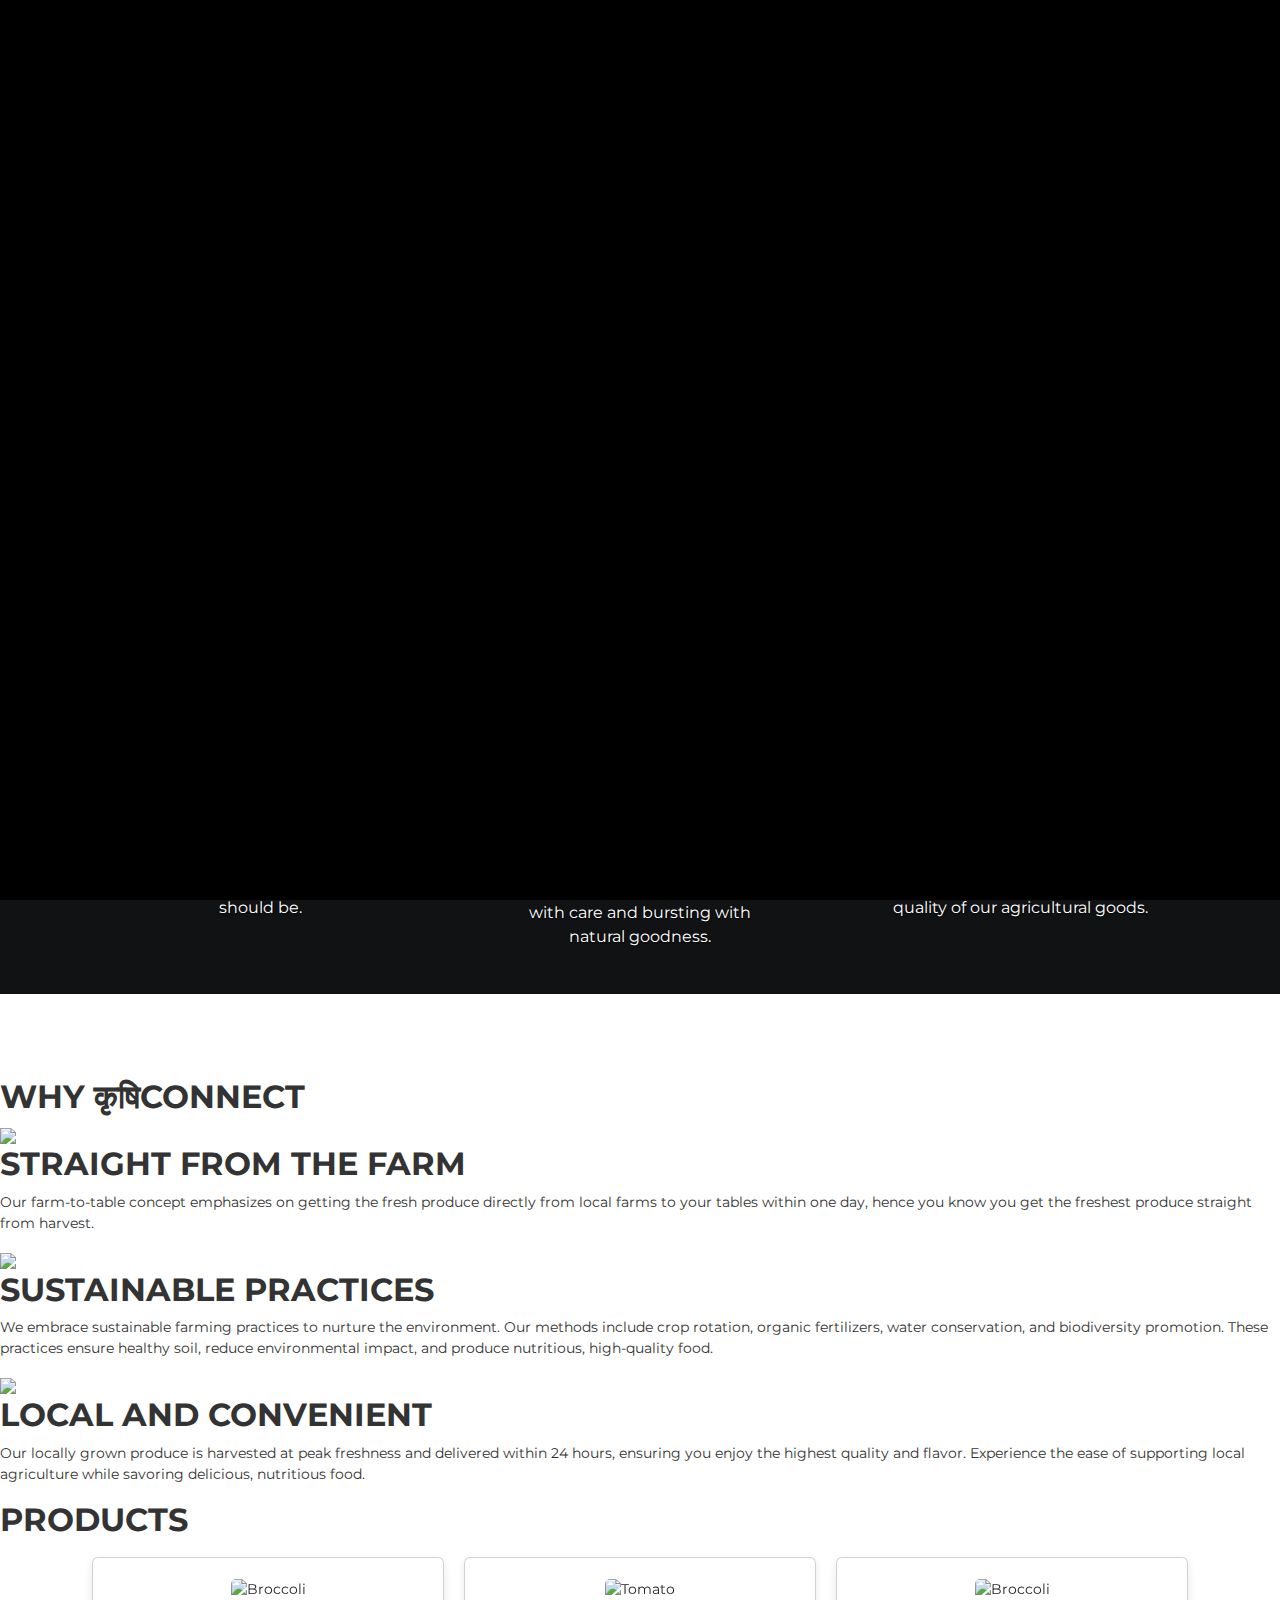
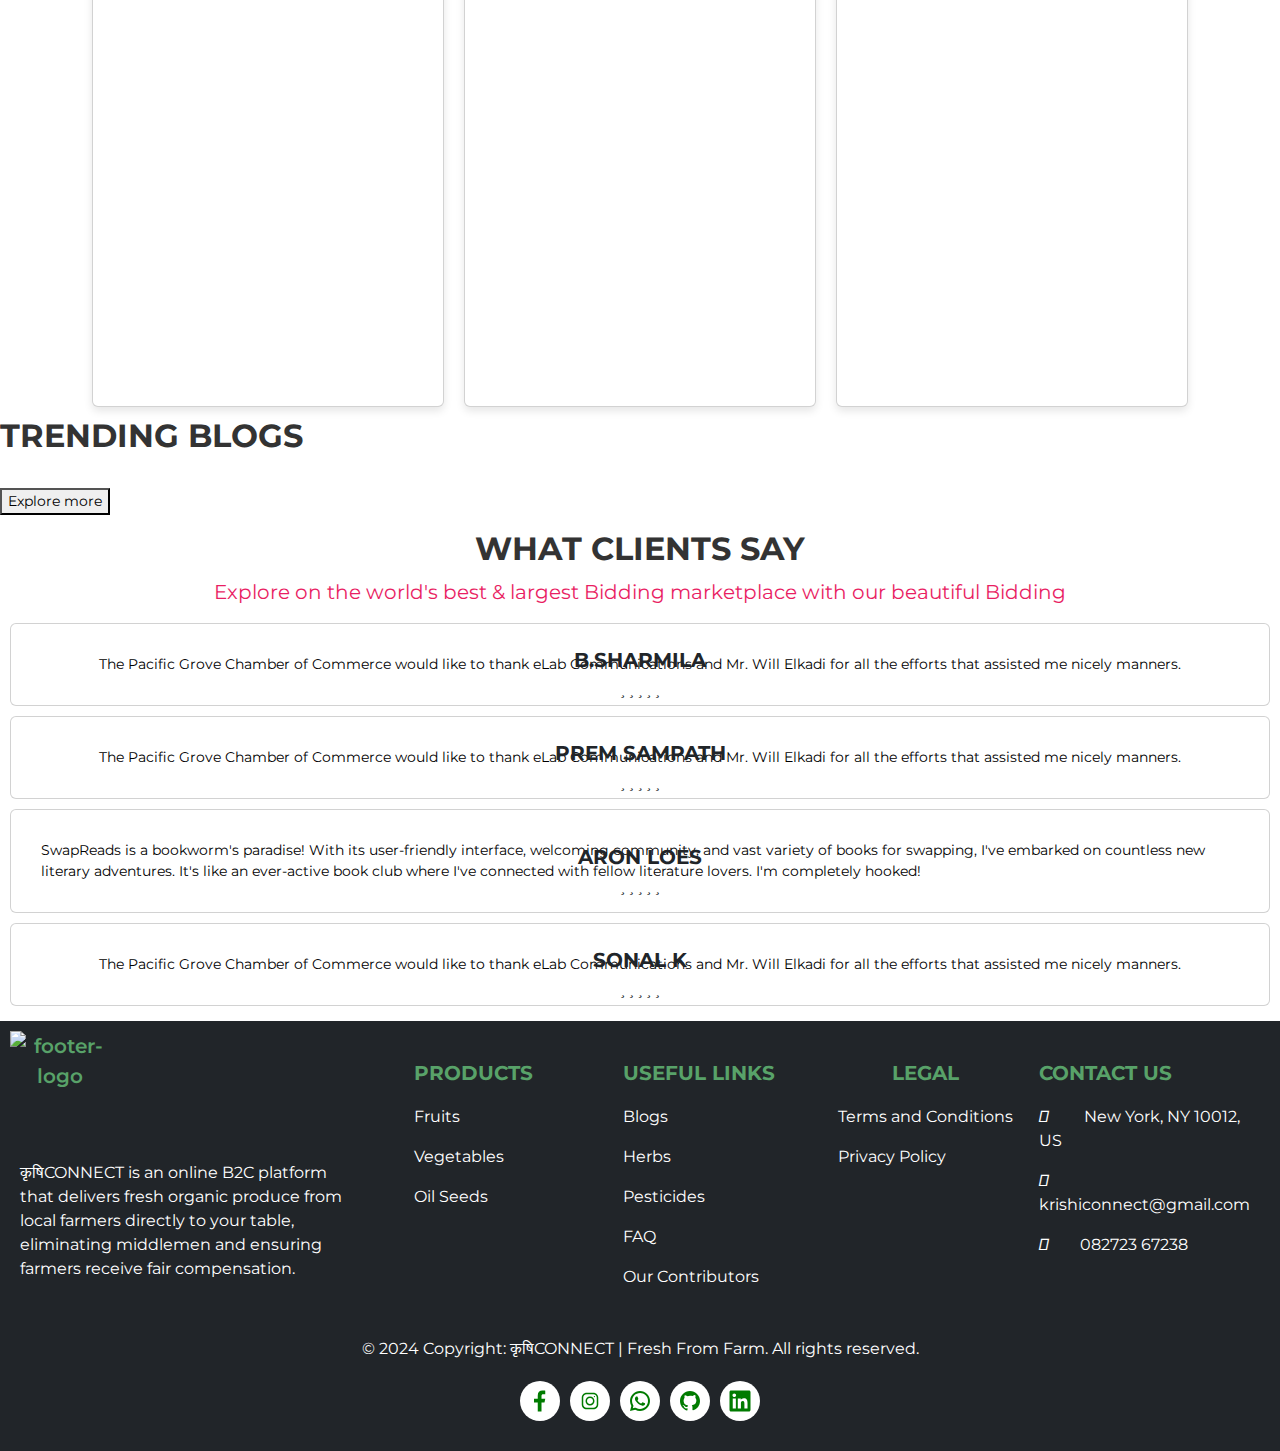
==== commit 5992f707: "Fix: Remove duplicate 'Rate Us' link from navbar" ====
--- a/index.html
+++ b/index.html
@@ -790,9 +790,7 @@
                   ><i class="ri-user-star-fill"></i>Rate Us</a
                 >
 
-                <a href="./src/rateus.html" class="nav-link">
-                  <i class="ri-user-star-fill"></i> RateUs
-                </a>
+                
 
               </li>
             </ul>
@@ -1568,12 +1566,11 @@
                 10012, US
               </p>
               <p>
-                <span><i class="fas fa-envelope me-3"></i></span>
-                <a href="mailto:krishiconnect@gmail.com">krishiconnect@gmail.com</a>
+                <span><i class="fas fa-envelope me-3"> </i> </span
+                >krishiconnect@gmail.com
               </p>
               <p>
-                <span><i class="fas fa-phone me-3"></i></span>
-                <a href="tel:+918272367238">082723 67238</a>
+                <span><i class="fas fa-phone me-3"></i></span>082723 67238
               </p>
             </div>
           </div>
